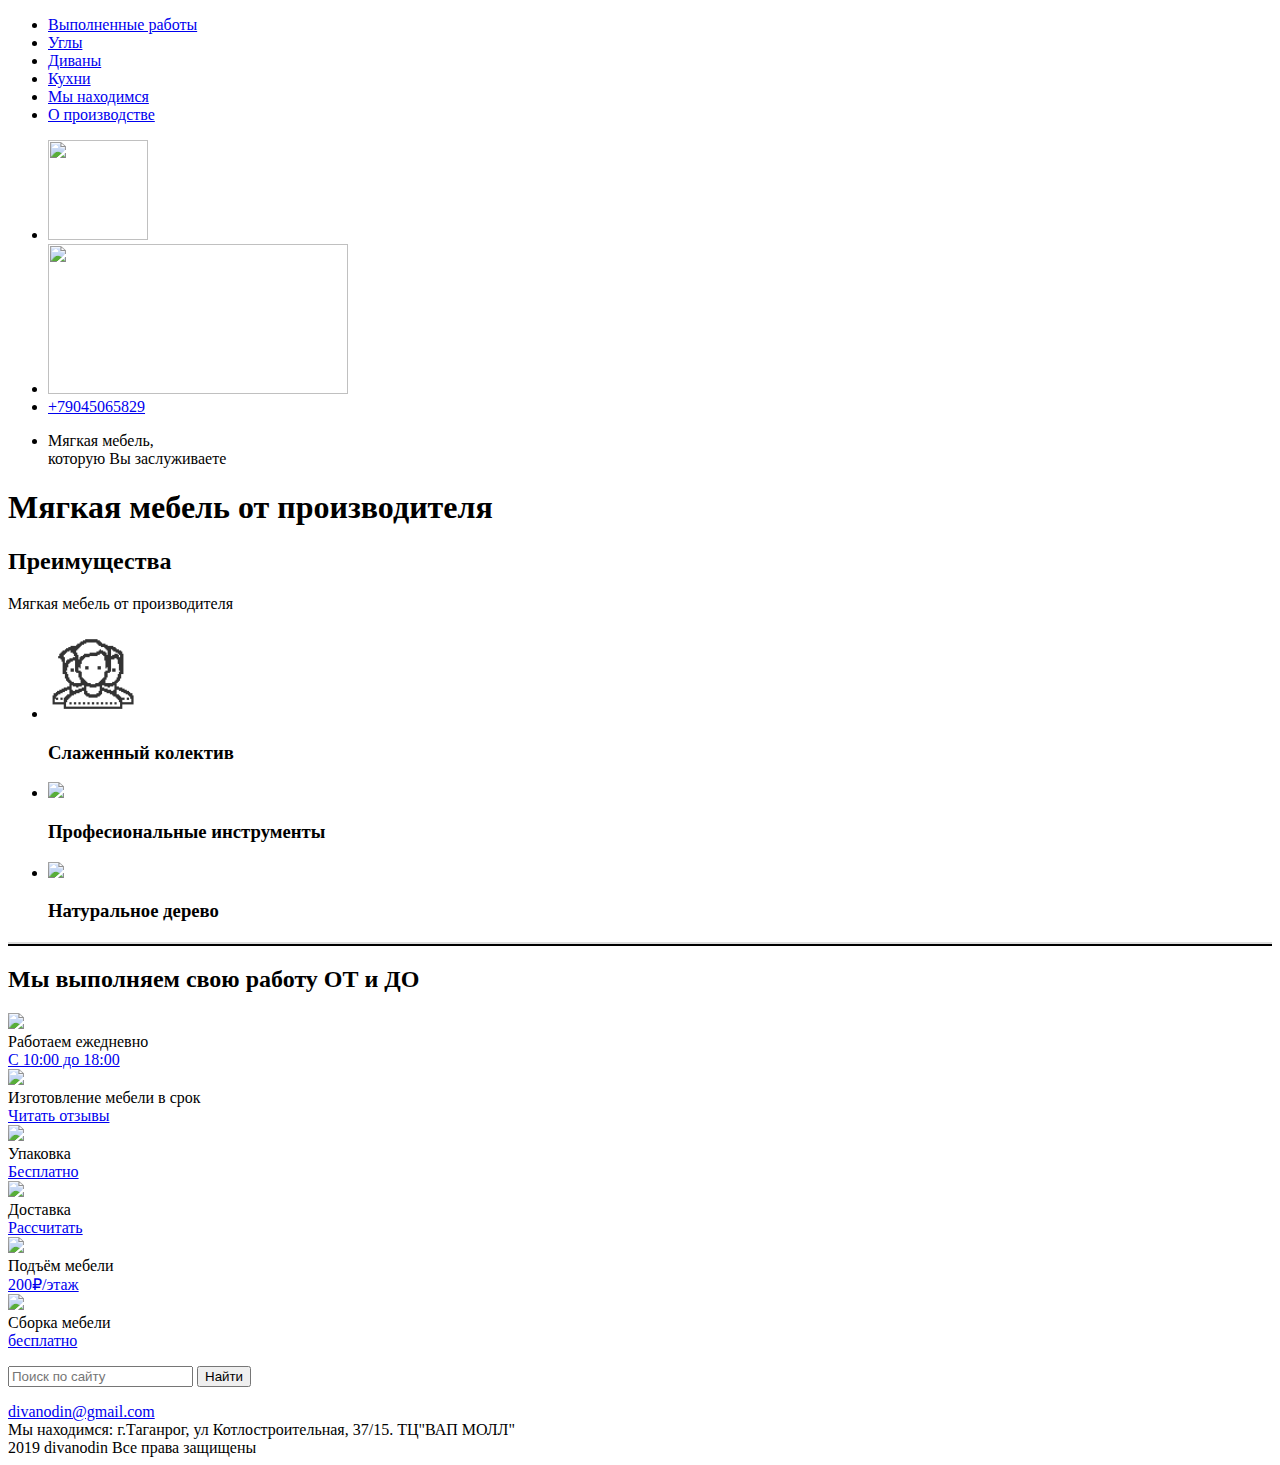
==== DIVAN1.html @ d8dcb4b5 "проверка связи" ====
<!DOCTYPE html>
<html lang="ru">
<head>
	<meta charset="utf-8">
	<title>Магазин мягкой мебели</title>
	<link rel="stylesheet" type="text/css" href="DIVAN1.html">
	<link rel="stylesheet" type="text/css" href="divan1.css">
	<link rel="stylesheet" type="text/css" href="normalize.css">
</head>

<body>

	<header class="main-header">
		<nav class="main-navigation">
			
			<div class="main-navigation-wrapper">
			  <div class="container1">
			  	<ul class="site-navigation">
			  		   <li> <a href="made-work.html"> Выполненные работы </a></li>
    	               <li> <a href="angle.html"> Углы</a></li>
    	               <li> <a href="sofa.html"> Диваны</a></li>
    	               <li> <a href="kitchen.html"> Кухни </a></li>
    	               <li> <a href="location.html"> Мы находимся </a></li>
    	               <li> <a href="about-manufacturing.html"> О производстве</a></li>
			  	</ul>
			  	<ul class="user-navigation">
			  		<li class="main-header-logo">
			         	<img src="logo.jpg" width="100" height="100">
			        </li>
			  		<li> <img class="logo-text" src="header.png" width="300px"
			  			height="150px"></li>
			  		    <div class="position-mobile">
			  			<li><a class="mobile" href="tel:+79045065829">+79045065829</a>
			  			</div>
			  		<li><p class="text">Мягкая мебель, <br> которую Вы заслуживаете</p></li>
			  	</ul>
			  </div>
			</div>
		</nav>
		
	</header>
 
 <main class="container2">

 	<h1 class="visually-hidden"> Мягкая мебель от производителя </h1>
 	<section class="features">

 		

 		<h2 class="visually-hidden">Преимущества</h2>

          <div class="oneblock">

          	<section class="divan7"> 
          		<p class="text-1">Мягкая мебель от производителя</p>
          		   <div class="box-image">
                  <a href="divanodin.com/pagedivan1.jpg" class="link-image"></a>  
                 </div>


                 <div class="flex-divan">
                     <div class="item1 img1"></div>
                     <div class="item1 img2"></div>
                     <div class="item1 img3"></div>
                     
                   
                 </div>
          		

          	</section>

 		    <ul class="features-list" >
 			  <li class="features-item"><img src="img/icon2.png" width="90"><h3>Слаженный колектив</h3>	</li>
 			  <li class="features-item"><img class="icon3" src="icon3.svg" width="90"><h3>Професиональные инструменты<h3></li>

 			  <li class="features-item"> <img class="icon4" src="icon4.svg"  width="90"><h3>Натуральное дерево<h3></li>
 		    </ul>


          </div>
             <hr class="hr-two-color">
 
                 <style>
                    .hr-two-color {
	                   margin: 20px 0;
	                   padding: 0;
	                   height: 0;
	                   border: none;
	                   border-top: 2px solid #ddd;
	                   border-bottom: 2px solid #000;
                        }
                 </style>

 			<h2 class="text-icon2"> Мы выполняем свою работу  ОТ и ДО </h2>


		  <section class="flex-container">

	           <div class="item"> 
	           	   <div class="icon"> 
	           	   	 <img src="icon5.png" width="90">
                   </div> 
                   <div class="text-icon"> Работаем ежедневно</div>
                   <div class="link">
                     <a href="#" class="btn-go-box"> С 10:00 до 18:00 </a>

                   </div>
               </div>    


	           <div class="item"> 
	           	   <div class="icon"> 
	           	   	 <img src="icon6.png" width="90">
                   </div> 
                   <div class="text-icon"> Изготовление мебели в срок</div>
                   <div class="link">
                     <a href="#" class="btn-go-box"> Читать отзывы </a>
                   </div>
               </div>  


                <div class="item"> 
	           	   <div class="icon"> 
	           	   	 <img src="icon7.png" width="90">
                   </div> 
                   <div class="text-icon"> Упаковка</div>
                    <div class="link">
                     <a href="#" class="btn-go-box"> Бесплатно </a>
                    
                   </div>
               </div>  
              

                <div class="item"> 
	           	   <div class="icon"> 
	           	   	 <img src="icon8.png" width="90">
                   </div> 
                   <div class="text-icon"> Доставка</div>
                    <div class="link">
                     <a href="#" class="btn-go-box"> Рассчитать </a>
                    
                   </div>
               </div>  


               <div class="item"> 
	           	   <div class="icon"> 
	           	   	 <img src="icon9.png" width="90">
                   </div> 
                   <div class="text-icon">Подъём мебели</div>
                   <div class="link">
                     <a href="#" class="btn-go-box"> 200₽/этаж </a>
                     
                   </div>
               </div>  


                 <div class="item"> 
	           	   <div class="icon"> 
	           	   	 <img src="icon10.png" width="90">
                   </div> 
                   <div class="text-icon">Сборка мебели</div>
                   <div class="link">
                     <a href="#" class="btn-go-box"> бесплатно </a>
                    
                   </div>
               </div>  
            </section>      







 
		
	    </figure>
</section>	

   
</main>

<footer class="main-footer">
	<div class="features"> 
           <div class="footer-help">
	          <form class="footer-contacts">
                 <p><input type="search" name="q" placeholder="Поиск по сайту"> 
                   <input type="submit" value="Найти"></p>
                   <p></p>
               </form>
              <div class="footer-social"> <a href="divanodin@gmail.com">divanodin@gmail.com</a>        </div>
                


              <span class="footer-copyright"> Мы находимся: г.Таганрог, ул Котлостроительная,  37/15. ТЦ"ВАП МОЛЛ"<br>
   	2019 divanodin Все права защищены
             </span>
            </div> 
    </div>
</footer>
</body>
</html>
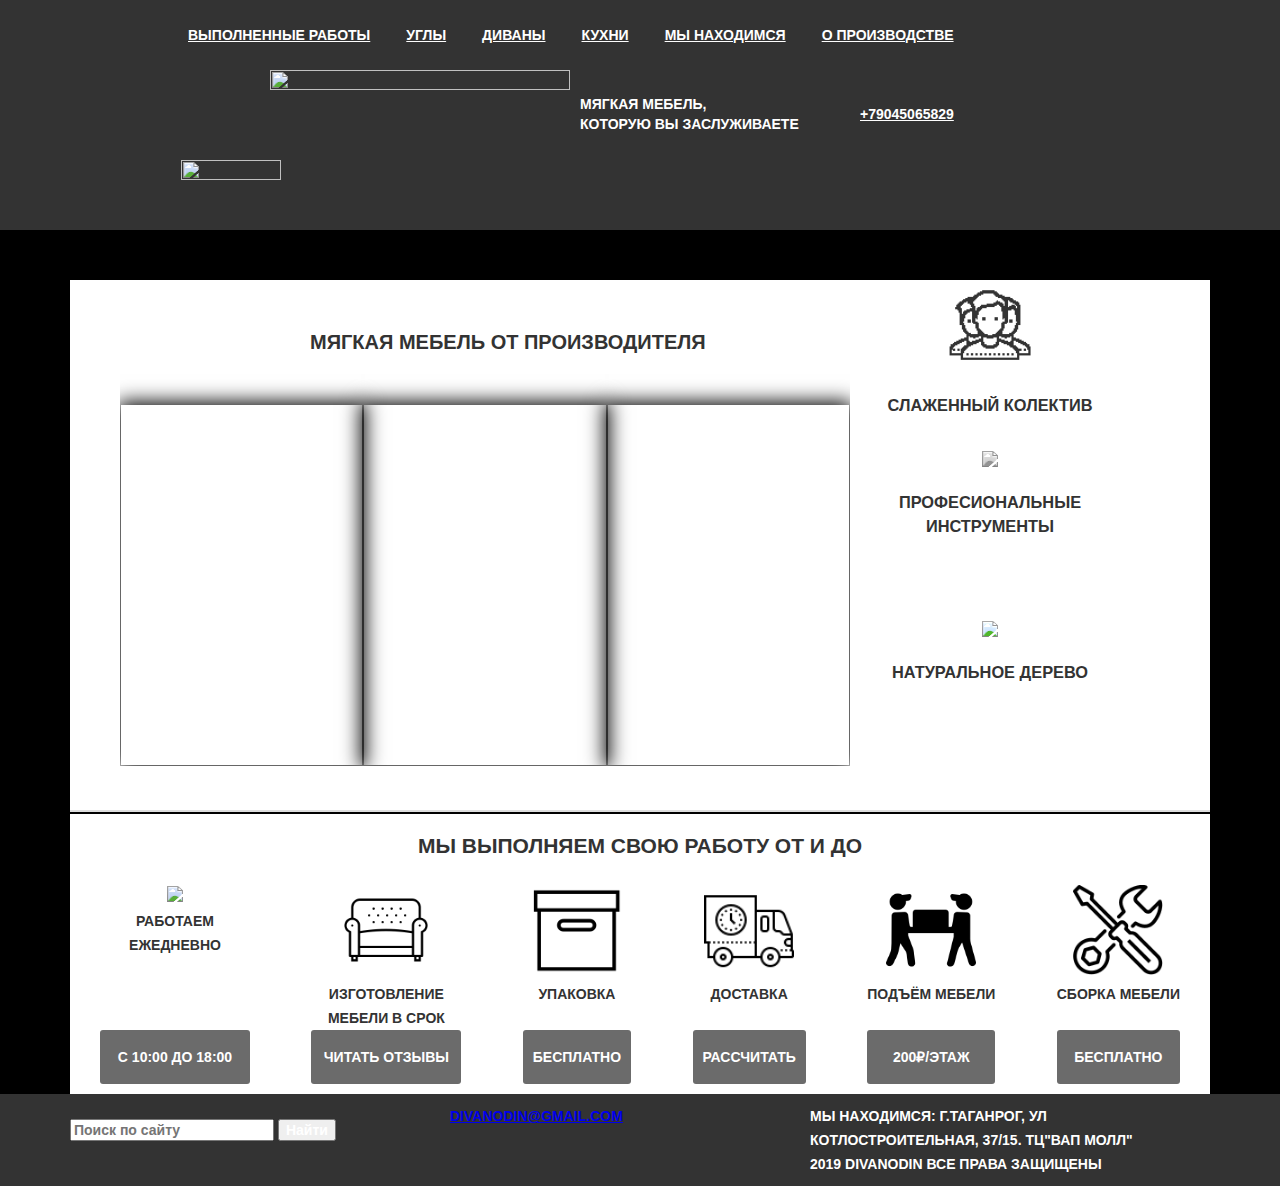
==== commit a0b3bbc8: "изменид" ====
--- a/DIVAN1.html
+++ b/DIVAN1.html
@@ -25,9 +25,9 @@
 			  	</ul>
 			  	<ul class="user-navigation">
 			  		<li class="main-header-logo">
-			         	<img src="logo.jpg" width="100" height="100">
+			         	<img src="img/logo.jpg" width="100" height="100">
 			        </li>
-			  		<li> <img class="logo-text" src="header.png" width="300px"
+			  		<li> <img class="logo-text" src="img/header.png" width="300px"
 			  			height="150px"></li>
 			  		    <div class="position-mobile">
 			  			<li><a class="mobile" href="tel:+79045065829">+79045065829</a>
@@ -71,9 +71,9 @@
 
  		    <ul class="features-list" >
  			  <li class="features-item"><img src="img/icon2.png" width="90"><h3>Слаженный колектив</h3>	</li>
- 			  <li class="features-item"><img class="icon3" src="icon3.svg" width="90"><h3>Професиональные инструменты<h3></li>
-
- 			  <li class="features-item"> <img class="icon4" src="icon4.svg"  width="90"><h3>Натуральное дерево<h3></li>
+ 			  <li class="features-item"><img class="icon3" src="img/icon3.svg" width="90"><h3>Професиональные инструменты<h3></li>
+
+ 			  <li class="features-item"> <img class="icon4" src="img/icon4.svg"  width="90"><h3>Натуральное дерево<h3></li>
  		    </ul>
 
 
@@ -110,7 +110,7 @@
 
 	           <div class="item"> 
 	           	   <div class="icon"> 
-	           	   	 <img src="icon6.png" width="90">
+	           	   	 <img src="img/icon6.png" width="90">
                    </div> 
                    <div class="text-icon"> Изготовление мебели в срок</div>
                    <div class="link">
@@ -121,7 +121,7 @@
 
                 <div class="item"> 
 	           	   <div class="icon"> 
-	           	   	 <img src="icon7.png" width="90">
+	           	   	 <img src="img/icon7.png" width="90">
                    </div> 
                    <div class="text-icon"> Упаковка</div>
                     <div class="link">
@@ -133,7 +133,7 @@
 
                 <div class="item"> 
 	           	   <div class="icon"> 
-	           	   	 <img src="icon8.png" width="90">
+	           	   	 <img src="img/icon8.png" width="90">
                    </div> 
                    <div class="text-icon"> Доставка</div>
                     <div class="link">
@@ -145,7 +145,7 @@
 
                <div class="item"> 
 	           	   <div class="icon"> 
-	           	   	 <img src="icon9.png" width="90">
+	           	   	 <img src="img/icon9.png" width="90">
                    </div> 
                    <div class="text-icon">Подъём мебели</div>
                    <div class="link">
@@ -157,7 +157,7 @@
 
                  <div class="item"> 
 	           	   <div class="icon"> 
-	           	   	 <img src="icon10.png" width="90">
+	           	   	 <img src="img/icon10.png" width="90">
                    </div> 
                    <div class="text-icon">Сборка мебели</div>
                    <div class="link">
--- a/divan1.css
+++ b/divan1.css
@@ -0,0 +1,418 @@
+body {
+	min-width: 960px;
+		margin: 0;
+	padding: 0;
+	font-family: Arial, sans-serif;
+	font-size: 14px;
+	line-height: 24px;
+	font-weight: 700;
+	text-transform: uppercase;
+	color: #333333;
+
+	background-color: #000000;
+	background-image: url("fon.png");
+	background-position: top center;
+	background-repeat: repeat;
+	
+	background-size: 1350px auto;
+}
+img{/*картинка не будет вылазить за родительский блок блоки */
+	max-width: 100%; 
+	height: auto;
+}
+.main-header {
+	margin-bottom: 50px;
+}
+.visually-hidden:not(:focus):not(:active), /*Убирает НЕНУЖНЫЕ элементы с рабочего пространства */
+  input[type="checkbox"].visually-hidden,
+  input[type="radio"].visually-hidden {
+   position: absolute;
+
+   width: 1px;
+   height: 1px;
+   margin: -1px;
+   border: 0;
+   padding: 0;
+
+   white-space: nowrap;
+
+   clip-path: inset(100%);
+   clip: rect(0 0 0 0);
+   overflow: hidden;
+}
+
+/*.mobile {
+	position: relative;
+    left: 30px;
+	font: inherit; /*меняет шрифт и размер текста*/
+	text-align: left; /*выравнивание */
+    color: #ffffff;
+    vertical-align: middle;
+    text-transform: uppercase;
+
+    background-color: #000000;
+    border: none;
+ }*/
+
+.main-navigation {
+	display: flex;
+	flex-direction: column;
+	align-items: center;
+	font-size: 15px;
+    line-height: 20px;
+    color: #ffffff;
+    background-color: transparent;
+
+}
+.main-navigation-wrapper {
+	width: 100%;
+	background-color: #333333;
+}
+.main-navigation-wrapper .container{
+    display: flex;
+    justify-content: space-between;
+}
+.site-navigation,
+.user-navigation {
+	list-style: none;
+	margin:0;
+	padding: 0;
+}
+
+.site-navigation {
+	display: flex;
+	flex-wrap: wrap;
+	width: 820px;
+
+	background: rgb(51, 51, 51);
+
+  
+	
+}
+.user-navigation {
+
+	display: flex;
+	flex-wrap: wrap;
+	width: 620px;
+
+	background: rgb(51, 51, 51);
+
+}
+.site-navigation a,
+.user-navigation a {
+	display: block;
+	padding: 25px 18px;
+
+	color: #ffffff;
+
+}
+.site-navigation a:hover,
+.site-navigation a:focus,
+.user-navigation a:focus,
+.user-navigation a:focus{
+	background-color: #666666;
+}
+.user-navigation .mobile{
+
+	position: relative;
+	background: rgb(51,51,51);
+    padding-top: 34px;
+    padding-left: 290px;
+
+  
+
+
+}
+
+.mobile::before {
+	content: "";
+
+	position: absolute;
+	top: 33px;
+	left: 254px;
+	width: 25px;
+	height: 25px;
+	background-image: url("icon-mobile.svg");
+    background-repeat: no-repeat;
+    background-position: 0 0;
+  
+    opacity: 0.3;
+
+}
+.mobile:hover::before,
+.mobile:focus::before,
+.mobile:active::before {
+  opacity: 1;
+}
+
+
+.container1 {
+	width: 940px;
+	margin: 0 auto;
+	padding: 0 10px;
+}
+.main-navigation {
+	display: flex;
+	padding-left: 100p
+	font-size: 15px;
+	line-height: 20px;
+	color: #ffffFf;
+}
+.main-header-logo {
+	position: relative;
+	top: -60px;
+	left: 11px;
+	height: 10px;
+	width: 300px;
+	padding-right: 3px;
+	order: 4;
+	
+}
+.logo-text {
+		position: relative;
+		padding-left: 100px;
+		color: white;
+		order: 5;
+
+}
+
+
+.user-navigation .mobile {
+	position: absolute;
+
+}
+
+.text {
+	position: relative;
+	color: white;
+	left: 10px;
+	top: 10px;
+	order: 6;
+}
+
+/*ЭТО БЫЛ хёдер ЁПТа бля  ↑*/
+
+
+.features {
+	width: 1140px;
+	margin: 0 auto;
+	padding: 0 0px;
+	background-color: white;
+}
+
+.oneblock { 
+}
+
+.features-list{
+	margin: 0;
+	padding: 0;
+	list-style: none;
+	min-height: 170px;
+	text-align:center;
+	
+}
+.features-item {
+	
+	width: 300px;
+	margin-left: 770px;
+	
+	min-height: 170px;
+}
+
+.divan7 {
+	width: 730px;
+	position: absolute;
+	margin: 30px;
+	padding-left: 20px;
+	
+
+	
+}
+
+.flex-divan {
+	display: flex;
+	max-width:1200px;
+
+	overflow:hidden; /*скроем тень*/
+	padding-top: 30px;
+}
+.item1 {
+	height:360px;
+
+	flex:40%; /* = flex-basis:20%; */
+
+	transition: flex 300ms ease;
+
+	box-shadow: 0 0 19px 3px #000; margin: 1px; /* красивости тени */
+}
+.item1:hover {
+ 	flex: 0.1 0.1 450px;
+	background-size: 100% 100%;
+}
+
+
+.img1 { background:  url("pagedivan1.jpg") 0 0 no-repeat; }
+.img2 { background: url("pagedivan2.jpg") 0 0 no-repeat; }
+.img3 { background: url("pagedivan3.jpg") 0 0 no-repeat; }
+
+
+
+
+p.text-1{
+	font-family: Verdana, Arial, Helvetica, sans-serif;
+
+	font-size: 20px;
+	text-indent: 190px;
+}
+p.text-2 {
+	font-family: Verdana, Arial, Helvetica, sans-serif;
+    font-size: 30px;
+	text-indent: 240px;
+
+}
+/*ниже код для иконочек под линией */
+.flex-container {
+	max-width: 1100px;
+	margin: 0 auto;
+    padding: 10px;
+    display: flex;
+    justify-content: space-between;
+}
+.flex-container .item {
+	max-width: 150px;
+	text-align: center;
+	display: flex;
+	flex-direction: column;/* (распологаем вниз флексы )*/
+	justify-content: space-between;
+	
+}
+
+.flex-container .item { margin-left: 10px; margin-right: 10px; }
+
+
+.flex-container.item.text-icon,
+.flex-container.item.link {
+    margin-top: 70px; 
+   }
+
+.flex-container .item img {
+	align-content: center;
+}
+.flex-container .item .text-icon { flex-grow:1; }
+.flex-container .item .link a {
+  display: block;
+  padding: 15px 10px;
+  max-width: 160px;
+  margin: 0 auto;
+  
+  text-decoration: none;
+   color: white;
+  background:#6b6b6b;
+  border-radius:3px;
+  
+}
+
+
+
+/*figure.page-icon {
+	display: flex;
+
+	flex-wrap: wrap;
+	flex-basis: auto;
+	align-items: center;
+   justify-content: center;
+	background-color: red;
+	padding: 40px 0px;
+	margin:10px;
+	
+	
+}
+
+
+.block1.img { 
+	 margin: 0 auto;
+	 padding: 30px;
+	 width: 350px;
+    height: 350px;
+ 
+
+}*/
+
+.icon4 {
+	filter: grayscale(1);
+	filter: contrast(120%);
+}
+.icon3 {
+	filter: contrast(120%);
+	filter: grayscale(1);
+
+	
+}
+
+
+.text-icon2 {
+	font-family: Verdana, Arial, Helvetica, sans-serif;
+   
+	text-align:  center;
+
+}
+
+
+
+
+
+
+
+
+
+/*ТАМ ФУТЕР , НЕ ЛЕЗТЬ ТУДА , ГДЕ ВСЁ НОРМАЛЬНО*/
+.main-footer {
+	margin-top: 15px;
+	padding: 10px 0;
+	width: 100%;
+	margin: auto;
+    color: #333333;
+	background-color: #333333;
+}
+
+
+
+.main-footer .features {
+	
+   
+    background-color: #333333;
+     
+  
+}
+.footer-help {
+	display: flex;
+}
+
+.footer-contacts {
+	width: 370px;
+	
+	margin: 0;
+	margin-right: auto;
+	color: white;
+	
+	
+
+
+}	 
+.footer-social {
+	width: 350px;
+	color: white;
+	
+
+	
+    
+}	
+.footer-copyright {
+	margin: 0;
+	width: 400px;
+    margin-left: auto;
+    
+    color: white;
+	
+
+}
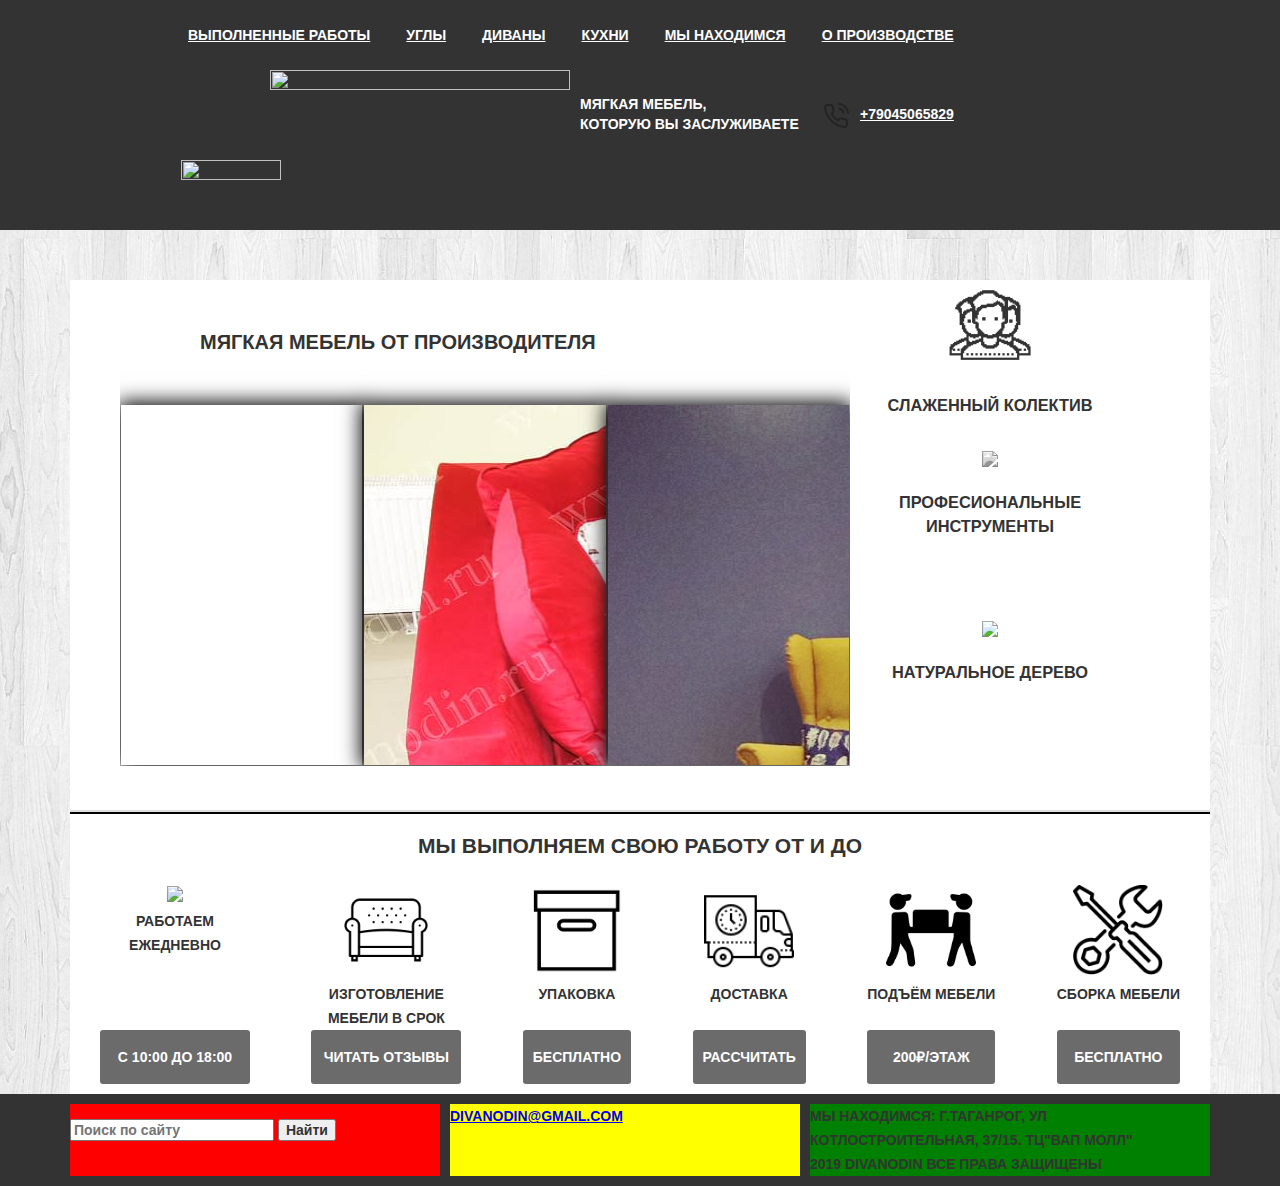
==== commit a9f7510c: "заново залил" ====
--- a/DIVAN1.html
+++ b/DIVAN1.html
@@ -98,7 +98,7 @@
 
 	           <div class="item"> 
 	           	   <div class="icon"> 
-	           	   	 <img src="icon5.png" width="90">
+	           	   	 <img src="img/icon5.png" width="90">
                    </div> 
                    <div class="text-icon"> Работаем ежедневно</div>
                    <div class="link">
--- a/divan1.css
+++ b/divan1.css
@@ -10,7 +10,7 @@
 	color: #333333;
 
 	background-color: #000000;
-	background-image: url("fon.png");
+	background-image: url(img/fon.png);
 	background-position: top center;
 	background-repeat: repeat;
 	
@@ -132,7 +132,7 @@
 	left: 254px;
 	width: 25px;
 	height: 25px;
-	background-image: url("icon-mobile.svg");
+	background-image: url("img/icon-mobile.svg");
     background-repeat: no-repeat;
     background-position: 0 0;
   
@@ -251,9 +251,9 @@
 }
 
 
-.img1 { background:  url("pagedivan1.jpg") 0 0 no-repeat; }
-.img2 { background: url("pagedivan2.jpg") 0 0 no-repeat; }
-.img3 { background: url("pagedivan3.jpg") 0 0 no-repeat; }
+.img1 { background:  url(img/pagedivan1.jpg) 0 0 no-repeat; }
+.img2 { background: url(img/pagedivan2.jpg) 0 0 no-repeat; }
+.img3 { background: url(img/pagedivan3.jpg) 0 0 no-repeat; }
 
 
 
@@ -262,7 +262,7 @@
 	font-family: Verdana, Arial, Helvetica, sans-serif;
 
 	font-size: 20px;
-	text-indent: 190px;
+	text-indent: 80px;
 }
 p.text-2 {
 	font-family: Verdana, Arial, Helvetica, sans-serif;
@@ -393,16 +393,14 @@
 	
 	margin: 0;
 	margin-right: auto;
-	color: white;
-	
+	background-color: red;
 	
 
 
 }	 
 .footer-social {
 	width: 350px;
-	color: white;
-	
+	background-color: yellow;
 
 	
     
@@ -411,8 +409,6 @@
 	margin: 0;
 	width: 400px;
     margin-left: auto;
-    
-    color: white;
-	
-
-}
+    background-color: green;
+
+}
